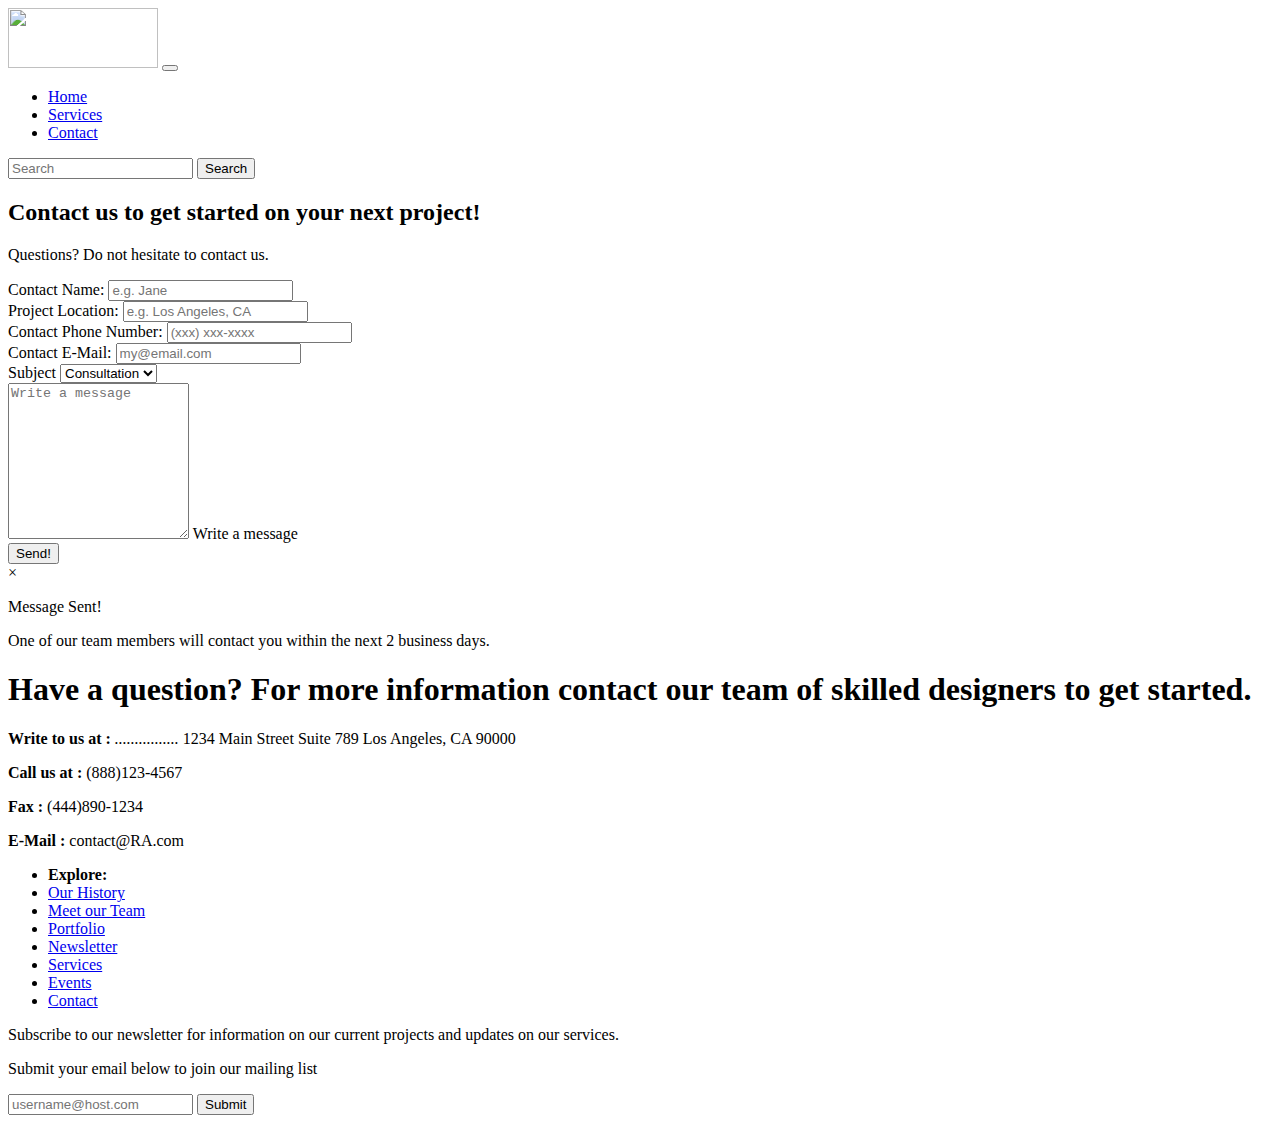
==== contact.html @ 420e2a03 "Add files via upload" ====
<!DOCTYPE html>
<html lang="en">
	<head>
		<meta charset="UTF-8" />
		<meta http-equiv="X-UA-Compatible" content="IE=edge" />
		<meta name="viewport" content="width=device-width, initial-scale=1.0" />
		<title>Contact - Ramirez Architecture</title>
		<link
			href="https://cdn.jsdelivr.net/npm/bootstrap@5.1.3/dist/css/bootstrap.min.css"
			rel="stylesheet"
			integrity="sha384-1BmE4kWBq78iYhFldvKuhfTAU6auU8tT94WrHftjDbrCEXSU1oBoqyl2QvZ6jIW3"
			crossorigin="anonymous"
		/>
		<link rel="stylesheet" href="C:\Users\sara_\Documents\CS 112\web project CS112\Ramirez Architecture\CSS\contact.css" />
		<script type="text/javascript" src="C:\Users\sara_\Documents\CS 112\web project CS112\Ramirez Architecture\JS\contact.js"></script>
	</head>
	<body>
		<header>
			<nav class="navbar navbar-expand-lg ">
				<div class="container">
					<a class="navbar-brand" href="C:\Users\sara_\Documents\CS 112\web project CS112\Ramirez Architecture\HTML\index.html"><img src="C:\Users\sara_\Documents\CS 112\web project CS112\Ramirez Architecture\images\RamirezArchitectureLogo.png" width="150" height="60"></a>
						<button
							class="navbar-toggler"
							type="button"
							data-bs-toggle="collapse"
							data-bs-target="#navbarSupportedContent"
							aria-controls="navbarSupportedContent"
							aria-expanded="false"
							aria-label="Toggle navigation"
						>
							<span class="navbar-toggler-icon"></span>
						</button>
						<div class="collapse navbar-collapse" id="navbarSupportedContent">
							<ul class="navbar-nav me-auto mb-2 mb-lg-0">
								<li class="nav-item">
									<a class="nav-link" rel="noopener" href="C:\Users\sara_\Documents\CS 112\web project CS112\Ramirez Architecture\HTML\index.html">Home</a>
								</li>
								<li class="nav-item">
									<a class="nav-link" rel="noopener" href="C:\Users\sara_\Documents\CS 112\web project CS112\Ramirez Architecture\HTML\services.html">Services</a>
								</li>
								<li class="nav-item">
									<a class="nav-link" rel="noopener" href="C:\Users\sara_\Documents\CS 112\web project CS112\Ramirez Architecture\HTML\contact.html">Contact</a>
								</li>
							</ul>
							<form class="d-flex">
								<input
									class="form-control me-2"
									type="search"
									placeholder="Search"
									aria-label="Search"
								/>
								<button class="btn btn-outline-secondary" type="submit">
									Search
								</button>
							</form>
						</div>
				</div>
			</nav>
		</header>
		<main class="my-5">
			<div class="container">
				<div id="form-top" class="text-center">
					<h2>Contact us to get started on your next project!</h2>
					<p class="lead">Questions? Do not hesitate to contact us.</p>
				</div>
				<div id="form" class="row justify-content-center my-5">
					<div class="col-lg-6">
						<form action="">
							<label for="name" class="form-label">Contact Name:</label>
							<input
								type="name"
								id="name"
								placeholder="e.g. Jane"
								class="form-control"
							/>
							<div class="form-floating my-2">
						
							</div>
							<label for="location" class="form-label">Project Location:</label>
							<input
								type="location"
								id="location"
								placeholder="e.g. Los Angeles, CA"
								class="form-control"
							/>
							<div class="form-floating my-2">
						
							</div>
							<label for="phone" class="form-label">Contact Phone Number:</label>
							<input
								type="phone"
								id="phone"
								placeholder="(xxx) xxx-xxxx"
								class="form-control"
							/>
							<div class="form-floating my-2">
						
							</div>
							<label for="email" class="form-label">Contact E-Mail:</label>
							<input
								type="email"
								id="email"
								placeholder="my@email.com"
								class="form-control"
							/>
							<div class="form-floating my-5">
						
							</div>
							<label for="subject" class="form=label">Subject</label>
							<select name="subject" id="subject" class="form-select">
								<option value="pricing">Pricing</option>
								<option value="scheduling" selected>Scheduling</option>
								<option value="consultation" selected>Consultation</option>
								<option value="other">Other</option>
							</select>

							<div class="form-floating my-5">
								<textarea
									name="query"
									id="query"
									style="height: 150px"
									class="form-control"
									placeholder="Write a message"
								></textarea>

								<label for="query">Write a message</label>
							</div>
						</form>
						<div class="text-center">
							<button id="myBtn" onclick="myFunction(this)" type="submit" class="btn btn-secondary">Send!</button>
						
						<div id="myModal" class="modal">
							<div class="modal-content">
								<span class="close">&times;</span>
								<p>Message Sent!</p>
								<p>One of our team members will contact you within the next 2 business days.</p>
							</div>
						</div>
						</div>
					</div>
				</div>
			</div>
		</main>
		<footer class="footer py-3">
			<div class="container">
				<div class="row">
					<div class="col-md-5">
						<h1>Have a question? For more information contact our team of skilled designers to get started.</h1>
					</div>
			
				<div class="col-md-2">
					<p>
						<b>Write to us at :</b>                                         
						<i>................</i> 1234 Main Street Suite 789 Los Angeles, CA 90000
					</p>
					<p>
						<b>Call us at :</b> (888)123-4567      
					</p>
					<p>
						<b>Fax :</b> (444)890-1234
					</p>
					<p>
						<b>E-Mail :</b> contact@RA.com
					</p>
				</div>
				<div class="col-md-2">


					<ul>
						<li>
							<b>Explore:</b>
						</li>
						<li>
							<a rel="noopener" href="default.asp">
								Our History
							</a>
						</li>
						<li>
							<a rel="noopener" href="default.asp">
								Meet our Team
							</a>
						</li>
						<li>
							<a rel="noopener" href="default.asp">
								Portfolio
							</a>
						</li>
						<li>
							<a rel="noopener" href="default.asp">
								Newsletter
							</a>
						</li>
						<li>
							<a rel="noopener" href="default.asp">
								Services
							</a>
						</li>
						<li>
							<a rel="noopener" href="default.asp">
								Events
							</a>
						</li>
						<li>
							<a rel="noopener" href="default.asp">
								Contact
							</a>
						</li>
					</ul>
				</div>
				<div class="col-md-3">
					<p>Subscribe to our newsletter for information on our current projects and updates on our services.</p>
					<p>Submit your email below to join our mailing list</p>
					<form class="d-flex">
								<input
									class="form-control me-2"
									type="e-mail"
									placeholder="username@host.com"
									aria-label="E-Mail"
								/>
								<button class="btn btn-outline-secondary" type="submit">
									Submit
								</button>
							</form>
				</div>
			</div>
		</footer>
		<script
			src="https://cdn.jsdelivr.net/npm/@popperjs/core@2.10.2/dist/umd/popper.min.js"
			integrity="sha384-7+zCNj/IqJ95wo16oMtfsKbZ9ccEh31eOz1HGyDuCQ6wgnyJNSYdrPa03rtR1zdB"
			crossorigin="anonymous"
		></script>
		<script
			src="https://cdn.jsdelivr.net/npm/bootstrap@5.1.3/dist/js/bootstrap.min.js"
			integrity="sha384-QJHtvGhmr9XOIpI6YVutG+2QOK9T+ZnN4kzFN1RtK3zEFEIsxhlmWl5/YESvpZ13"
			crossorigin="anonymous"
		></script>
	</body>
</html>
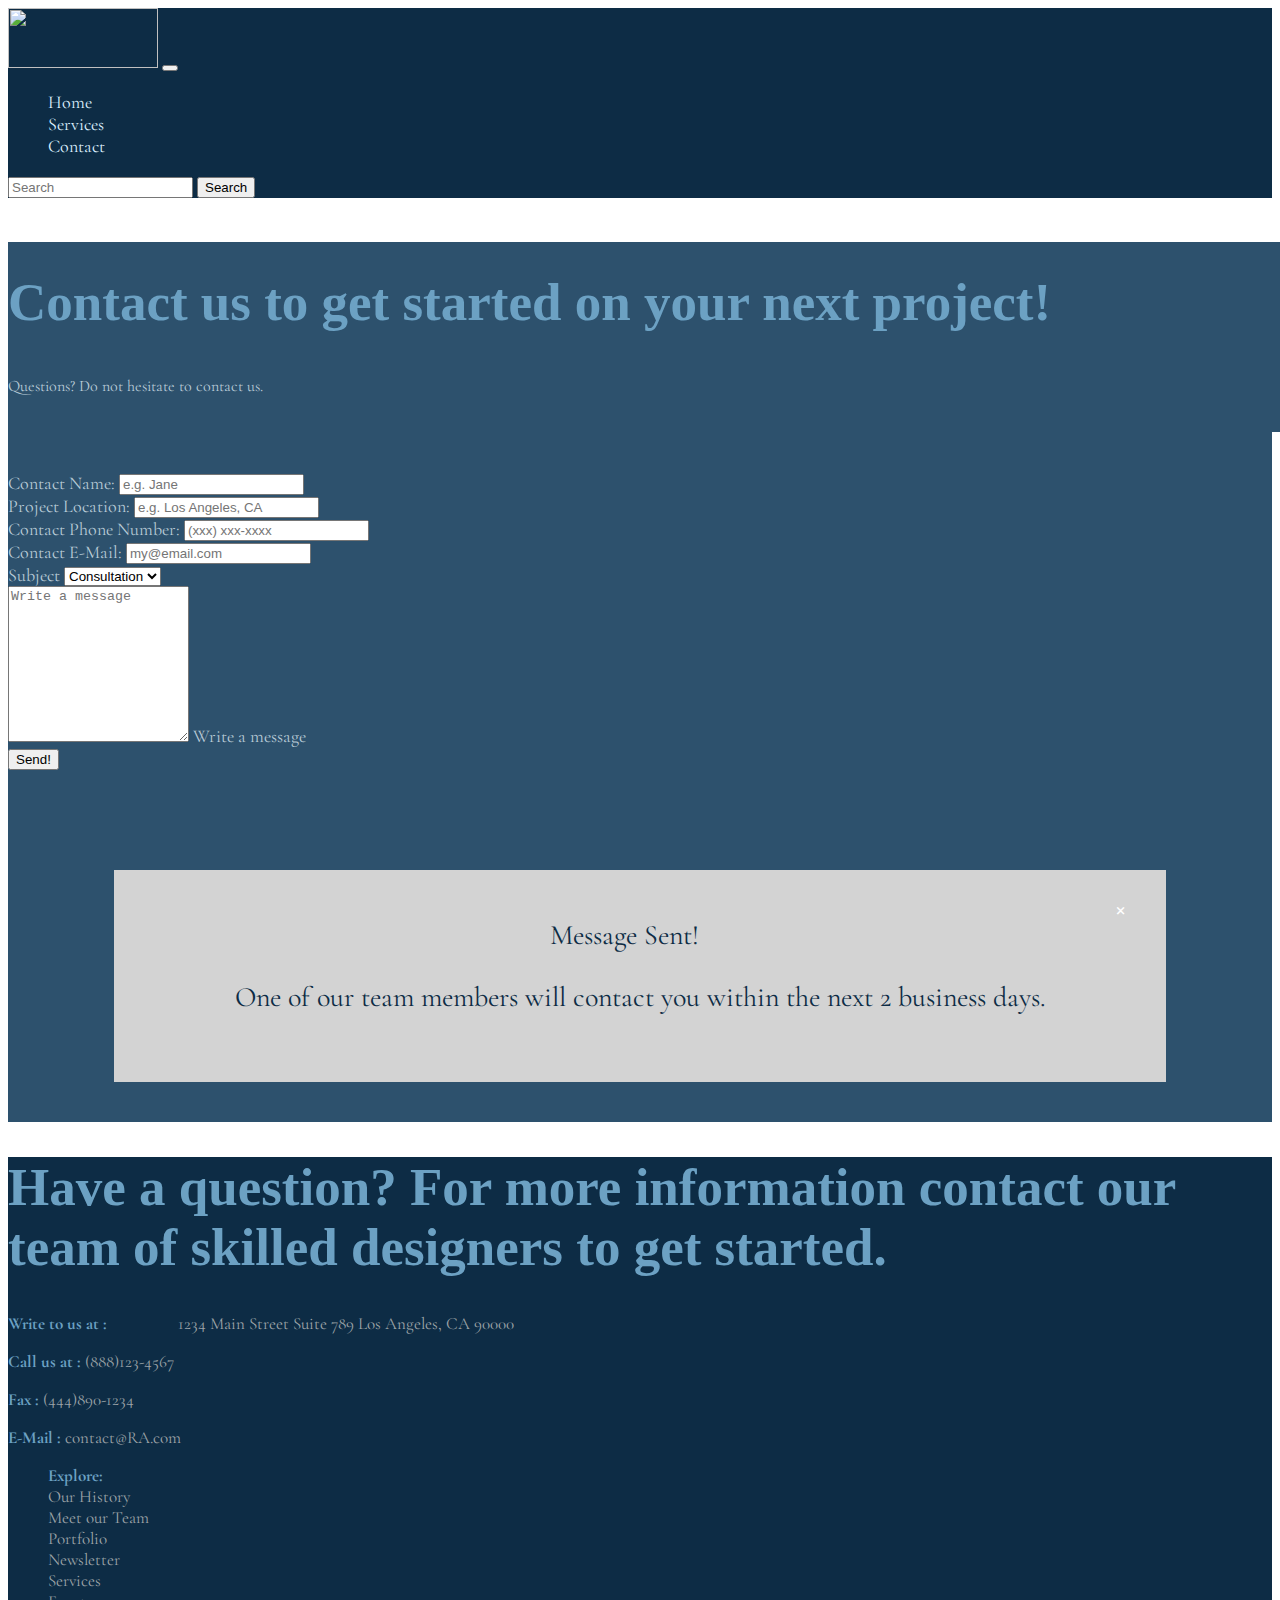
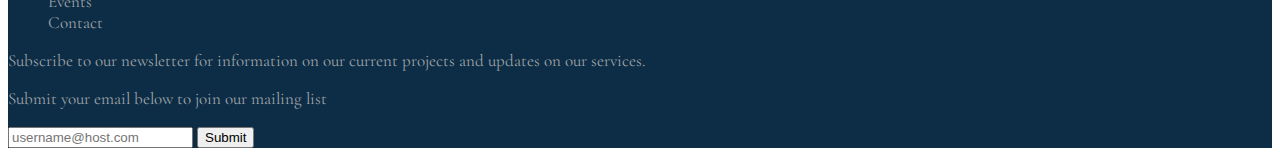
==== commit 2cafa91e: "Update contact.html" ====
--- a/contact.html
+++ b/contact.html
@@ -11,14 +11,14 @@
 			integrity="sha384-1BmE4kWBq78iYhFldvKuhfTAU6auU8tT94WrHftjDbrCEXSU1oBoqyl2QvZ6jIW3"
 			crossorigin="anonymous"
 		/>
-		<link rel="stylesheet" href="C:\Users\sara_\Documents\CS 112\web project CS112\Ramirez Architecture\CSS\contact.css" />
-		<script type="text/javascript" src="C:\Users\sara_\Documents\CS 112\web project CS112\Ramirez Architecture\JS\contact.js"></script>
+		<link rel="stylesheet" href="contact.css" />
+		<script type="text/javascript" src="contact.js"></script>
 	</head>
 	<body>
 		<header>
 			<nav class="navbar navbar-expand-lg ">
 				<div class="container">
-					<a class="navbar-brand" href="C:\Users\sara_\Documents\CS 112\web project CS112\Ramirez Architecture\HTML\index.html"><img src="C:\Users\sara_\Documents\CS 112\web project CS112\Ramirez Architecture\images\RamirezArchitectureLogo.png" width="150" height="60"></a>
+					<a class="navbar-brand" href="index.html"><img src="C:\Users\sara_\Documents\CS 112\web project CS112\Ramirez Architecture\images\RamirezArchitectureLogo.png" width="150" height="60"></a>
 						<button
 							class="navbar-toggler"
 							type="button"
@@ -33,13 +33,13 @@
 						<div class="collapse navbar-collapse" id="navbarSupportedContent">
 							<ul class="navbar-nav me-auto mb-2 mb-lg-0">
 								<li class="nav-item">
-									<a class="nav-link" rel="noopener" href="C:\Users\sara_\Documents\CS 112\web project CS112\Ramirez Architecture\HTML\index.html">Home</a>
+									<a class="nav-link" rel="noopener" href="index.html">Home</a>
 								</li>
 								<li class="nav-item">
-									<a class="nav-link" rel="noopener" href="C:\Users\sara_\Documents\CS 112\web project CS112\Ramirez Architecture\HTML\services.html">Services</a>
+									<a class="nav-link" rel="noopener" href="services.html">Services</a>
 								</li>
 								<li class="nav-item">
-									<a class="nav-link" rel="noopener" href="C:\Users\sara_\Documents\CS 112\web project CS112\Ramirez Architecture\HTML\contact.html">Contact</a>
+									<a class="nav-link" rel="noopener" href="contact.html">Contact</a>
 								</li>
 							</ul>
 							<form class="d-flex">
--- a/contact.css
+++ b/contact.css
@@ -0,0 +1,136 @@
+@import url('https://fonts.googleapis.com/css2?family=Cormorant+Garamond:wght@300&display=swap');
+@import url('https://fonts.googleapis.com/css2?family=Cormorant+Garamond:ital,wght@1,300&display=swap');
+
+header 
+{ 
+	background-color: #0D2C45;
+	font-family: Cormorant Garamond;
+	font-size: 18px;
+}
+
+.nav-link:link 
+{ 
+	text-decoration: none; 
+	color:#ddf0ff
+}
+
+.nav-link:visited 
+{ 
+	text-decoration: none; 
+	color:#ddf0ff;
+}
+
+.nav-link:hover 
+{ 
+	text-decoration: none; 
+	color:#9DA4A8
+}
+
+main 
+{ 	
+	background-color:#d8e0e6; 
+	color:#b9cbd7
+}
+		
+h2 
+{ 
+	color:#6CA1C3; 
+	font-family: Gabriola; 
+	font-size: 53px; 
+	padding-top: 30px
+}
+		
+#form-top 
+{ 
+	background-color:#2D516D; 
+	padding-bottom: 20px; 
+	width: 1300px;
+	font-family: Cormorant Garamond;
+}
+		
+#form 
+{ 
+	background-color:#2D516D; 
+	color: #b9cbd7; 
+	padding-bottom: 40px; 
+	padding-top: 40px;
+	font-family: Cormorant Garamond;
+	font-size: 18px;
+}
+
+ul 
+{ 
+	list-style-type: none;
+}
+
+footer 
+{ 
+	background-color: #0D2C45; 
+	color: #9DA4A8;
+	font-family: Cormorant Garamond;
+	font-size: 17px;
+}
+
+b 
+{ 
+	color:#6CA1C3
+}
+
+i 
+{ 
+	color:#0D2C45
+}
+
+h1 
+{ 
+	color:#6CA1C3; 
+	font-family: Gabriola; 
+	font-size: 53px
+}
+	
+a:link 
+{ 
+	text-decoration: none; 
+	color:#9DA4A8
+}
+
+a:hover 
+{ 
+	text-decoration: none; 
+	color:#d8e0e6
+}
+
+.modal 
+{
+	padding-top: 100px; 
+}
+
+.modal-content 
+{
+	background-color: lightgrey;
+	margin: auto;
+	padding: 20px;
+	padding-bottom: 40px;
+	width: 80%;
+	color: #0D2C45;
+	text-align: center;
+	font-size: 28px;
+}
+
+.close 
+{
+	color: white;
+	text-align: right;
+	margin-right: 20px;
+	float: right;
+	font-size: 28px;
+	font-weight: bold;
+}
+
+.close:hover,
+.close:focus 
+{
+	color: #000;
+	text-decoration: none;
+	cursor: pointer;
+}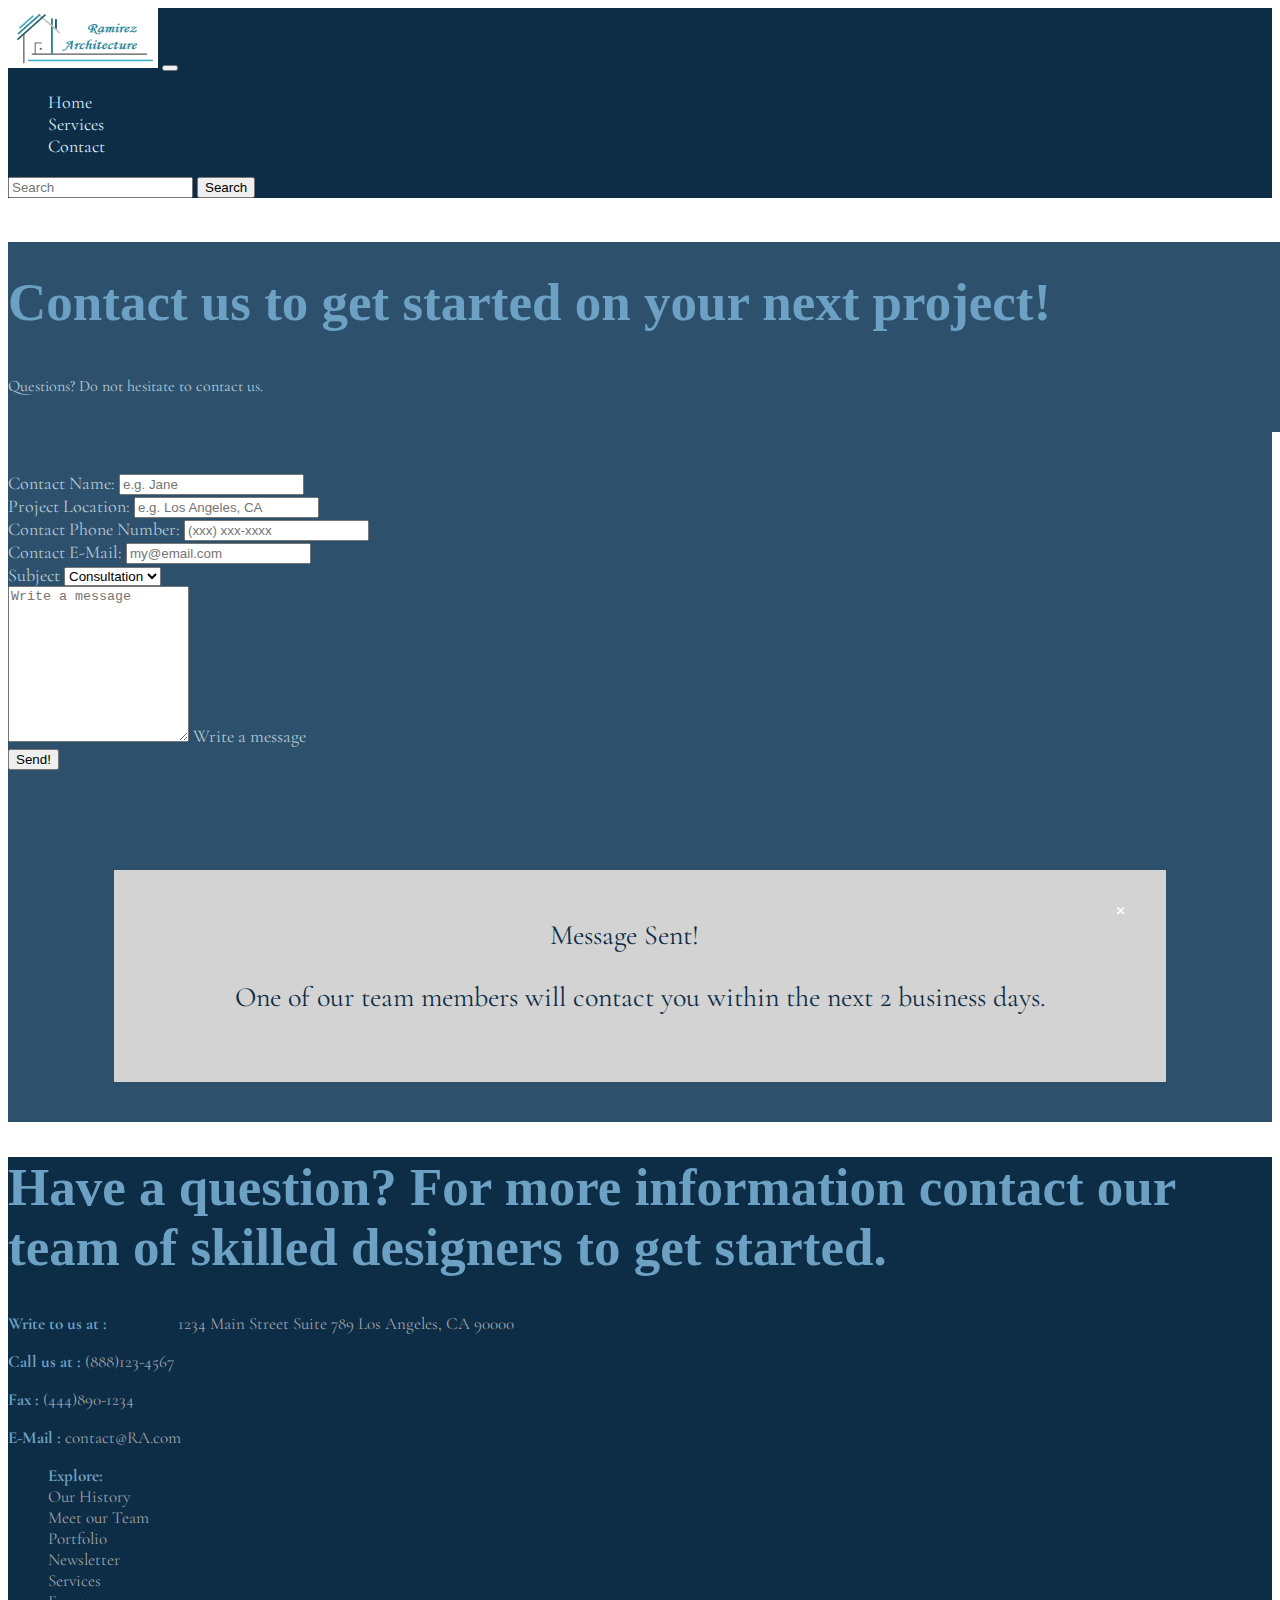
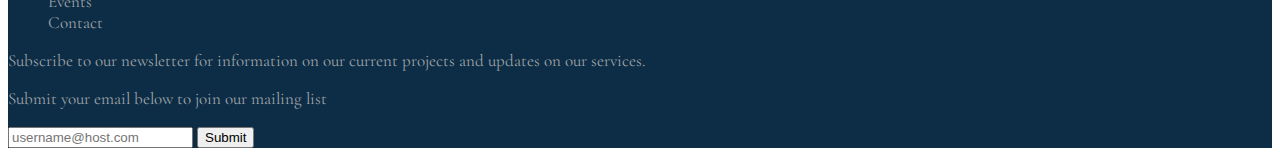
==== commit af85fc2d: "Update contact.html" ====
--- a/contact.html
+++ b/contact.html
@@ -18,7 +18,7 @@
 		<header>
 			<nav class="navbar navbar-expand-lg ">
 				<div class="container">
-					<a class="navbar-brand" href="index.html"><img src="C:\Users\sara_\Documents\CS 112\web project CS112\Ramirez Architecture\images\RamirezArchitectureLogo.png" width="150" height="60"></a>
+					<a class="navbar-brand" href="index.html"><img src="images\RamirezArchitectureLogo.png" width="150" height="60"></a>
 						<button
 							class="navbar-toggler"
 							type="button"
